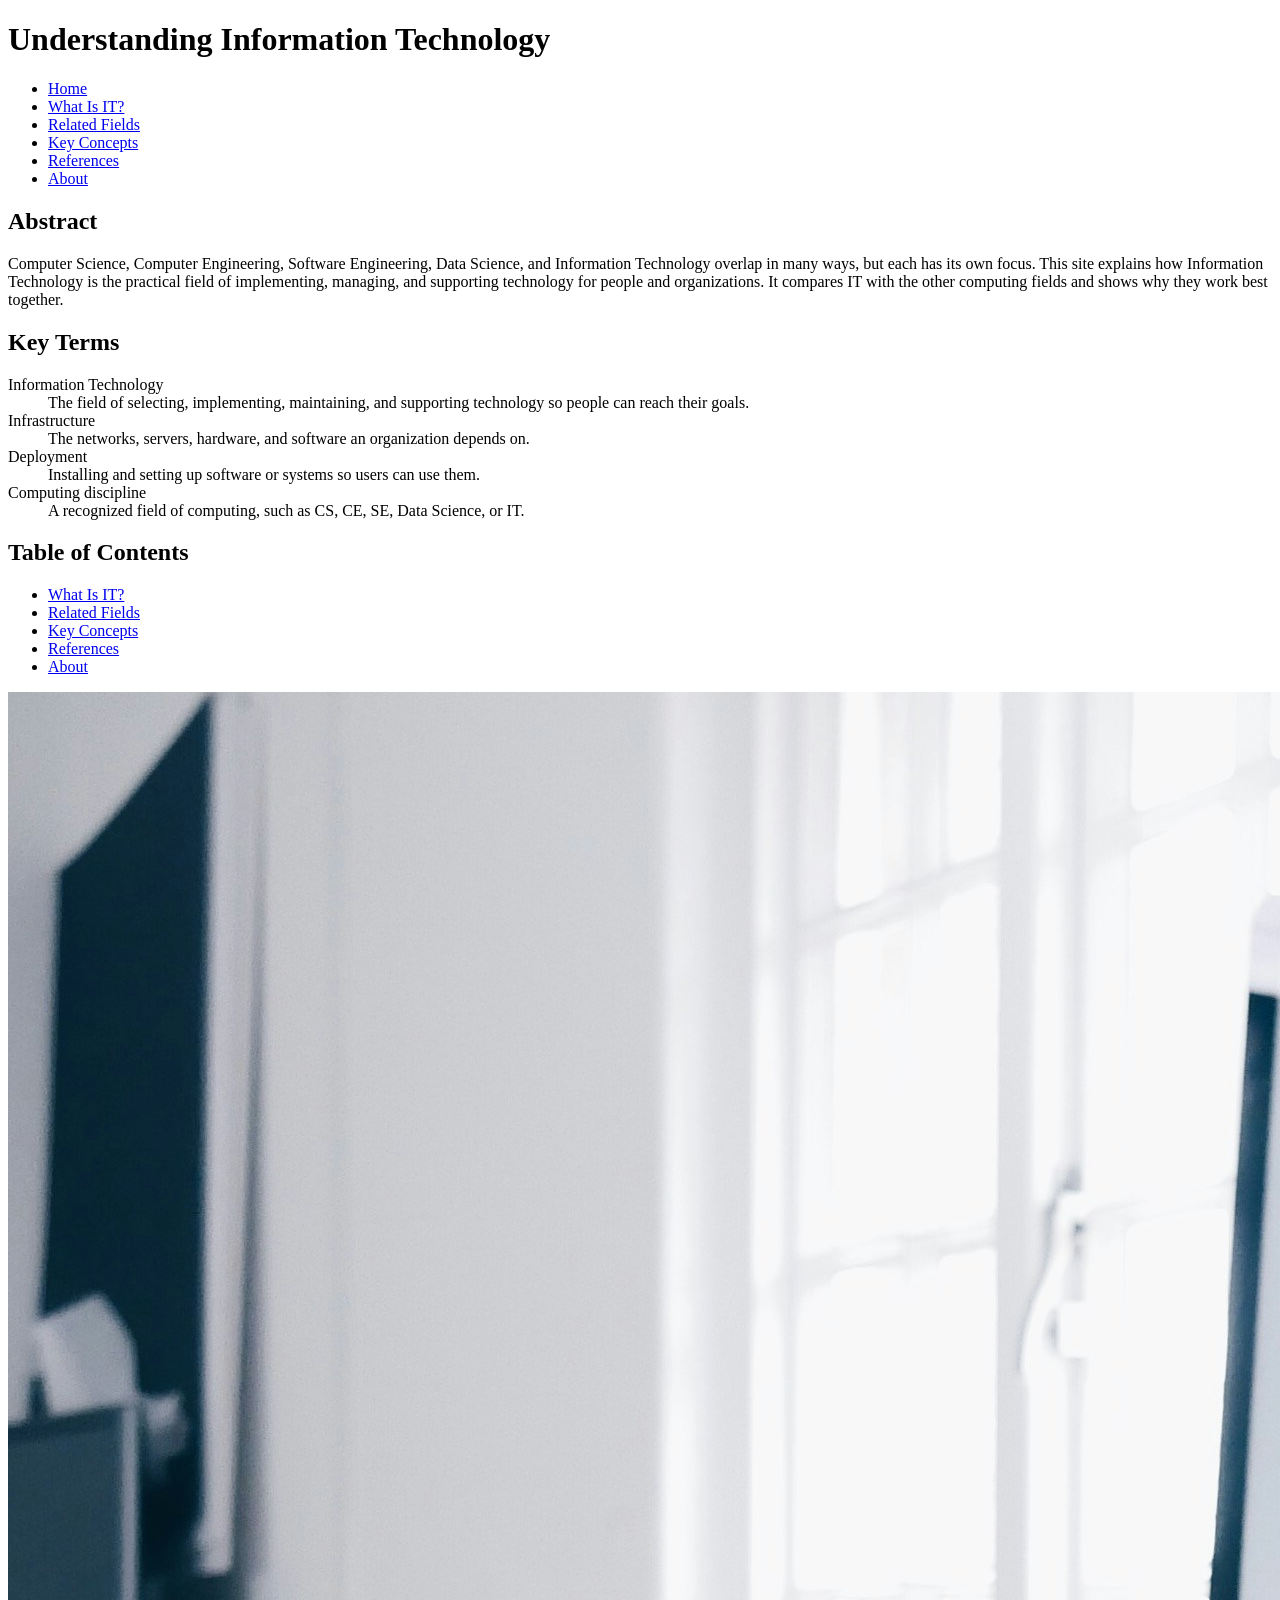
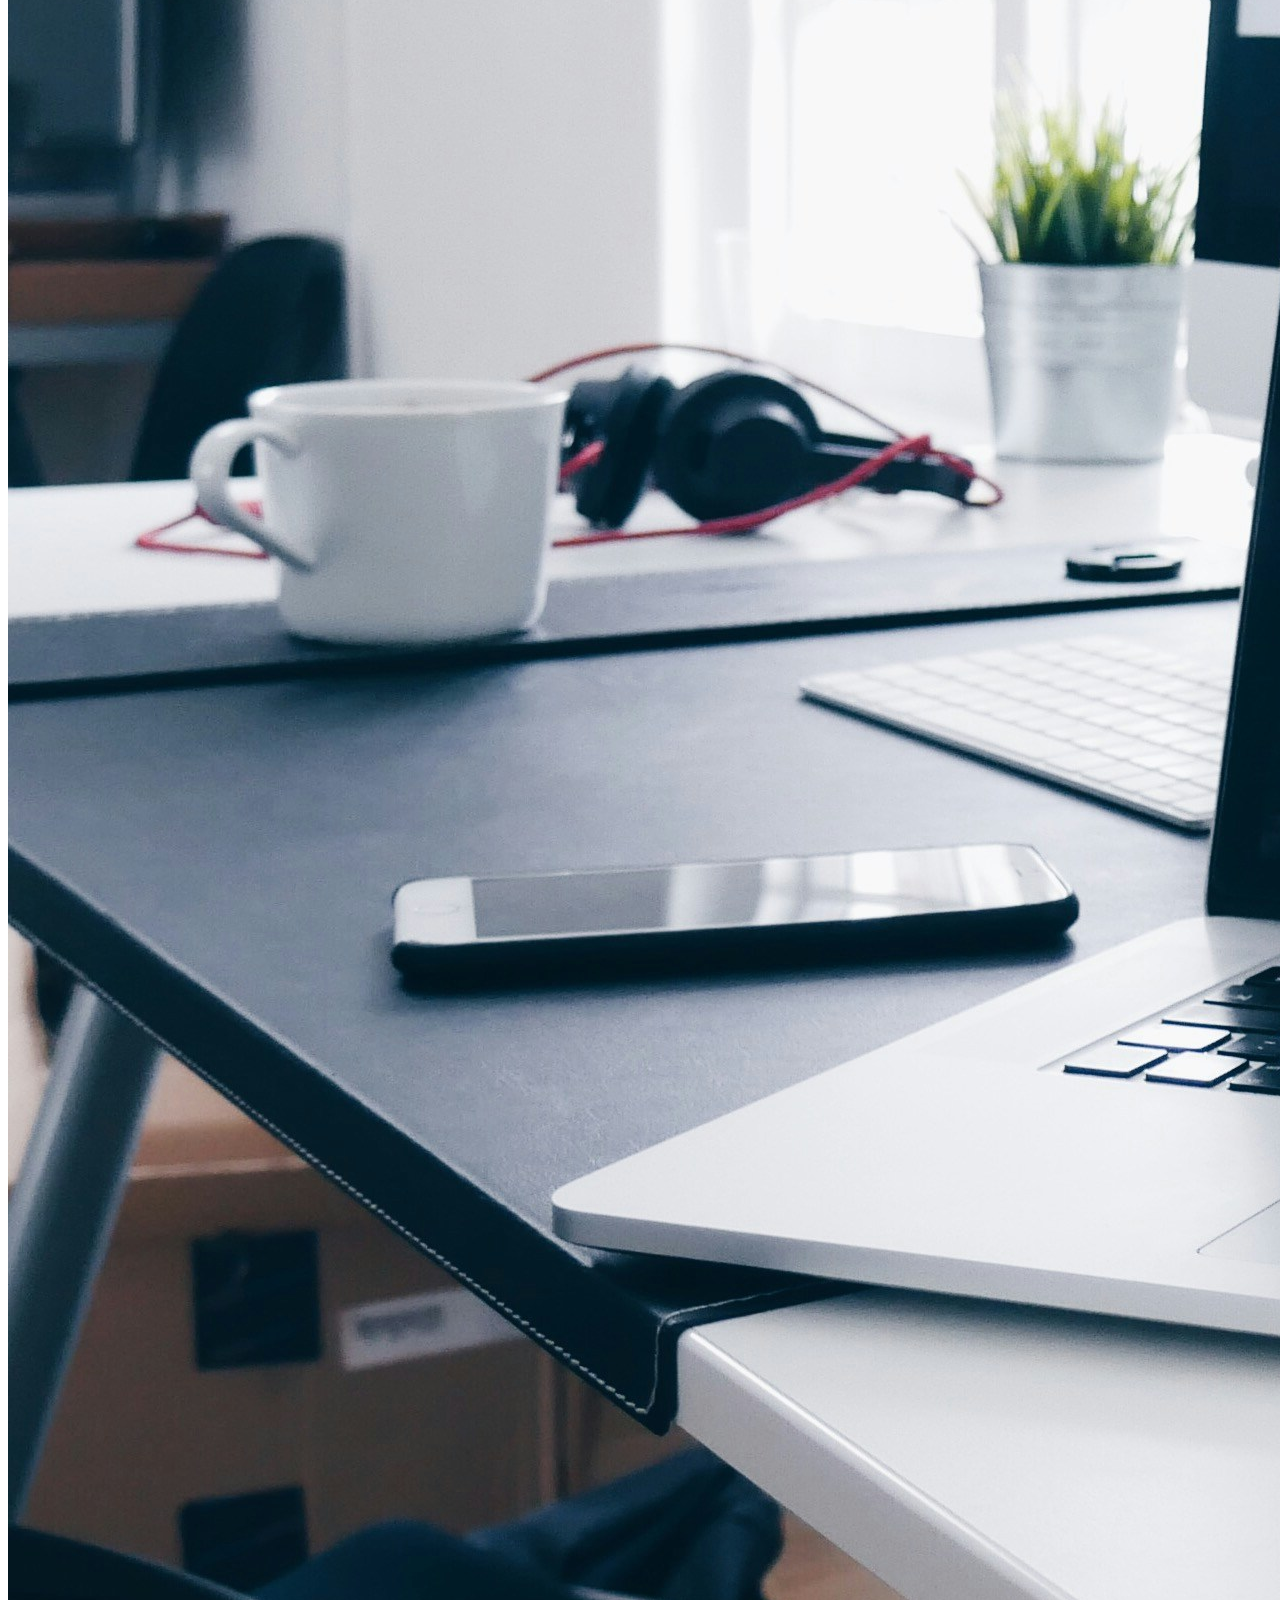
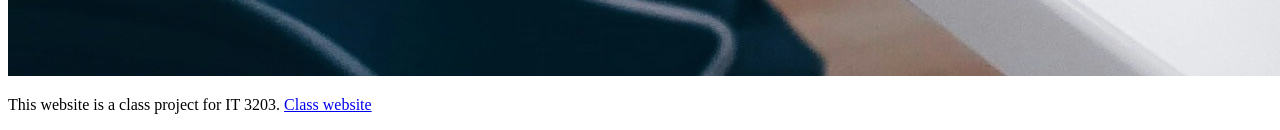
==== index.html @ 8ae1077f "Add HTML pages" ====
<!DOCTYPE html>
<html lang="en">
<head>
  <meta charset="UTF-8">
  <meta name="viewport" content="width=device-width, initial-scale=1.0">
  <title>Home | Understanding Information Technology</title>
  <!-- Link to the single shared stylesheet -->
  <link rel="stylesheet" href="css/styles.css">
</head>
<body>
<!-- Site header -->
<header>
  <h1>Understanding Information Technology</h1>
</header>

<!-- Main menu: must be identical on every page -->
<nav>
  <ul>
    <li><a href="index.html">Home</a></li>
    <li><a href="what-is-it.html">What Is IT?</a></li>
    <li><a href="related-fields.html">Related Fields</a></li>
    <li><a href="concepts.html">Key Concepts</a></li>
    <li><a href="references.html">References</a></li>
    <li><a href="about.html">About</a></li>
  </ul>
</nav>

<!-- Page content -->
<main>

  <!-- Abstract: short summary of the whole project -->
  <h2>Abstract</h2>
  <p>
    Computer Science, Computer Engineering, Software Engineering, Data Science, and
    Information Technology overlap in many ways, but each has its own focus. This site
    explains how Information Technology is the practical field of implementing,
    managing, and supporting technology for people and organizations. It compares IT
    with the other computing fields and shows why they work best together.
  </p>

  <!-- Key terms: a definition list -->
  <h2>Key Terms</h2>
  <dl>
    <dt>Information Technology</dt>
    <dd>The field of selecting, implementing, maintaining, and supporting technology so people can reach their goals.</dd>

    <dt>Infrastructure</dt>
    <dd>The networks, servers, hardware, and software an organization depends on.</dd>

    <dt>Deployment</dt>
    <dd>Installing and setting up software or systems so users can use them.</dd>

    <dt>Computing discipline</dt>
    <dd>A recognized field of computing, such as CS, CE, SE, Data Science, or IT.</dd>
  </dl>

  <!-- Table of contents: links to every other page -->
  <section id="toc">
    <h2>Table of Contents</h2>
    <ul>
      <li><a href="what-is-it.html">What Is IT?</a></li>
      <li><a href="related-fields.html">Related Fields</a></li>
      <li><a href="concepts.html">Key Concepts</a></li>
      <li><a href="references.html">References</a></li>
      <li><a href="about.html">About</a></li>
    </ul>
  </section>

  <!-- Image -->
  <img src="images/it-stock-image.jpg" alt="Image of a computer with a coding IDE open. Image by Christopher Gower on Unsplash.">
</main>

<!-- Required class project note -->
<footer>
  <p>This website is a class project for IT 3203.
    <a href="https://ksuweb.github.io/IT3203/">Class website</a></p>
</footer>
</body>
</html>
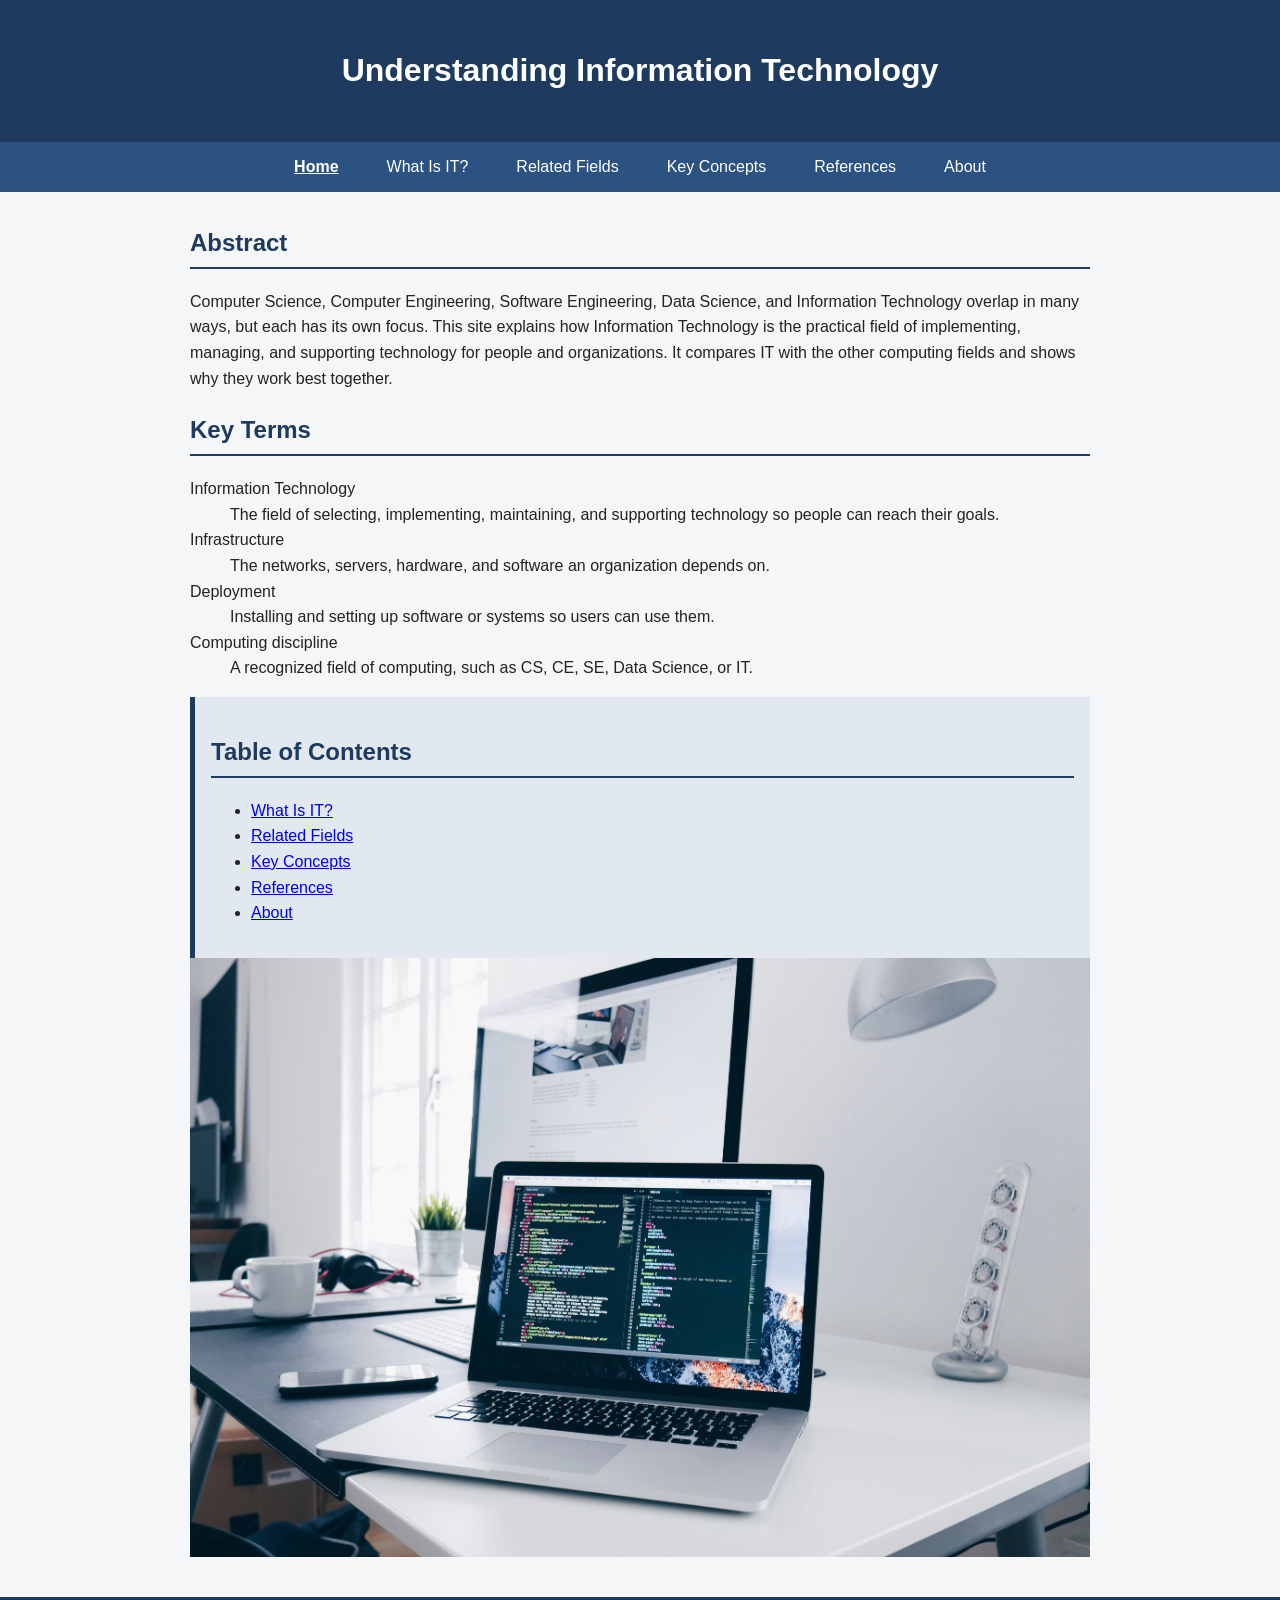
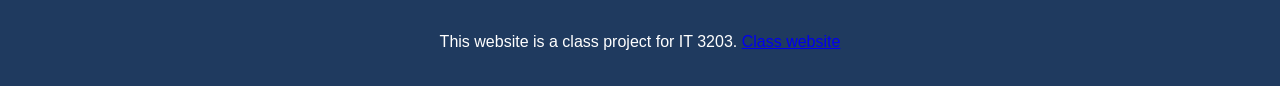
==== commit c63d2fa9: "Add active class to Home link in navigation" ====
--- a/index.html
+++ b/index.html
@@ -16,7 +16,7 @@
 <!-- Main menu: must be identical on every page -->
 <nav>
   <ul>
-    <li><a href="index.html">Home</a></li>
+    <li><a href="index.html" class="active" aria-current="page">Home</a></li>
     <li><a href="what-is-it.html">What Is IT?</a></li>
     <li><a href="related-fields.html">Related Fields</a></li>
     <li><a href="concepts.html">Key Concepts</a></li>
@@ -76,4 +76,4 @@
     <a href="https://ksuweb.github.io/IT3203/">Class website</a></p>
 </footer>
 </body>
-</html>+</html>
--- a/css/styles.css
+++ b/css/styles.css
@@ -0,0 +1,132 @@
+/* IT 3203 Milestone 1 - styles.css: the single stylesheet shared by all six pages */
+
+/* Base styles: sets the font, text color, and page background for the whole site. Margin 0 removes the browser's default gap. */
+body {
+  font-family: Arial, sans-serif;
+  line-height: 1.6;
+  color: #222;
+  background-color: #f4f6f8;
+  margin: 0;
+}
+
+/* Header: dark blue banner with white centered text. Padding gives the title breathing room. */
+header {
+  background-color: #1f3a5f;
+  color: white;
+  padding: 1.5rem;
+  text-align: center;
+}
+
+/* Footer: matches the header color so the page feels bookended. Holds the class project note. */
+footer {
+  background-color: #1f3a5f;
+  color: white;
+  padding: 1rem;
+  text-align: center;
+}
+
+/* Menu layout: flexbox puts the links in one centered row. flex-wrap lets the links drop to a new line on small screens instead of overflowing. Gap spaces them out, and list-style none removes the bullets. */
+nav ul {
+  display: flex;
+  flex-wrap: wrap;
+  justify-content: center;
+  gap: 0.5rem 1rem;
+  list-style: none;
+  margin: 0;
+  padding: 0.75rem;
+  background-color: #2c5282;
+}
+
+/* Menu links: white text with the underline removed. Padding makes each link a bigger, easier click target. */
+nav a {
+  color: white;
+  text-decoration: none;
+  padding: 0.5rem 1rem;
+}
+
+/* Hover effect: link background and text color change when the mouse is over it, so users can see what is clickable. */
+nav a:hover {
+  background-color: #63b3ed;
+  color: #111;
+}
+
+/* Current page: bold and underlined so visitors know which page they are on. */
+nav a.active {
+  font-weight: bold;
+  text-decoration: underline;
+}
+
+/* Main content: max-width keeps lines readable, and auto side margins center the content on the page. */
+main {
+  max-width: 900px;
+  margin: 2rem auto;
+  padding: 0 1rem;
+}
+
+/* Section headings: colored text with a bottom border to separate sections visually. */
+h2 {
+  color: #1f3a5f;
+  border-bottom: 2px solid #1f3a5f;
+  padding-bottom: 0.3rem;
+}
+
+/* Card (class selector): white box with a border and rounded corners that groups one concept or idea. */
+.card {
+  background-color: white;
+  border: 1px solid #ccc;
+  border-radius: 8px;
+  padding: 1rem;
+}
+
+/* Table of contents (ID selector): shaded box with a left border so it stands out on the home page. */
+#toc {
+  background-color: #e2e8f0;
+  padding: 1rem;
+  border-left: 5px solid #1f3a5f;
+}
+
+/* Grid layout: auto-fit and minmax let the cards reflow into fewer columns on small screens without extra code. */
+.concept-grid {
+  display: grid;
+  grid-template-columns: repeat(auto-fit, minmax(250px, 1fr));
+  gap: 1rem;
+}
+
+/* Tables: border-collapse removes double borders, and width 100% makes the table fill the content area. */
+table {
+  border-collapse: collapse;
+  width: 100%;
+}
+
+/* Table cells: borders and padding keep the data readable, with left-aligned text. */
+th, td {
+  border: 1px solid #999;
+  padding: 0.5rem;
+  text-align: left;
+}
+
+/* Table headers: dark background with white text so the header row stands out. */
+th {
+  background-color: #1f3a5f;
+  color: white;
+}
+
+/* Images: max-width 100% stops images from overflowing the page, and height auto keeps the proportions. */
+img {
+  max-width: 100%;
+  height: auto;
+}
+
+/* Small screens: tighter link padding so more links fit per row before wrapping. */
+@media (max-width: 600px) {
+  nav a {
+    display: block;
+    padding: 0.4rem 0.75rem;
+  }
+}
+
+/* Keyboard focus: matches the hover style so tab navigation is visible. */
+nav a:focus {
+  background-color: #63b3ed;
+  color: #111;
+}
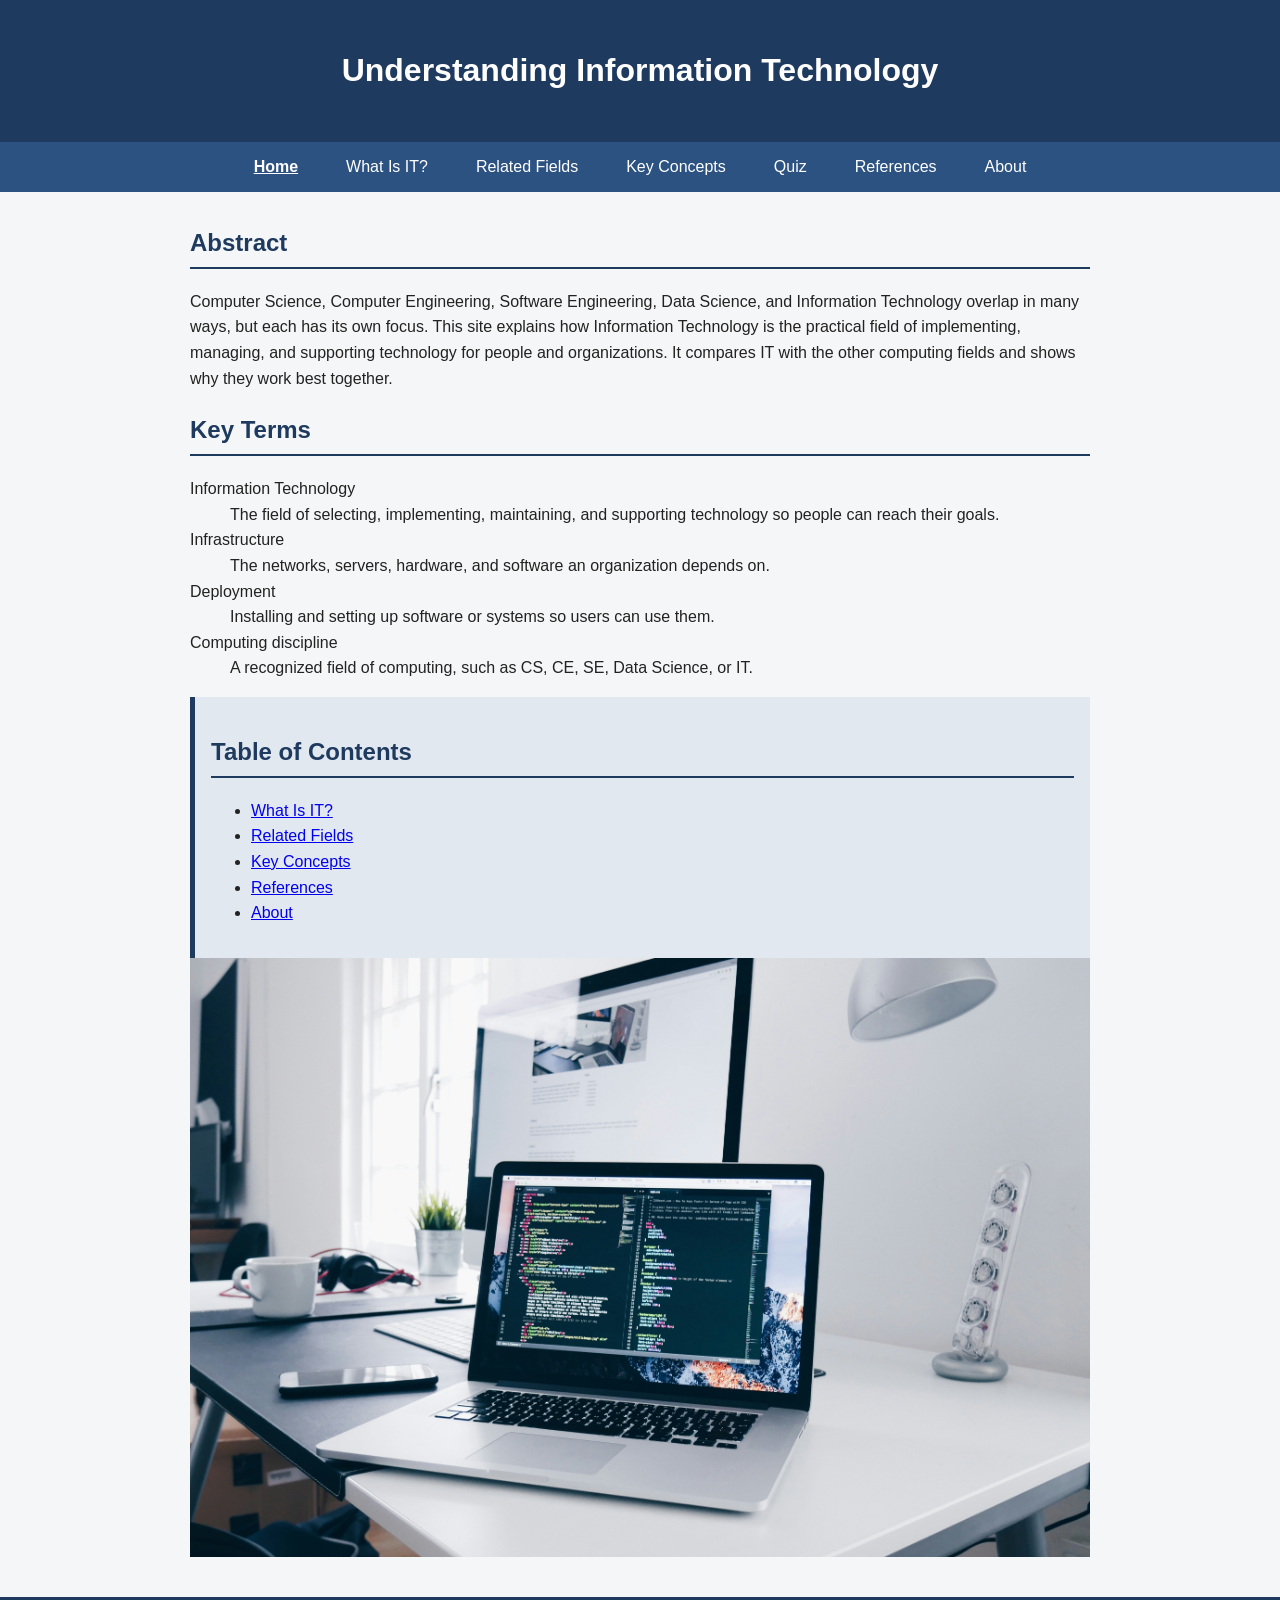
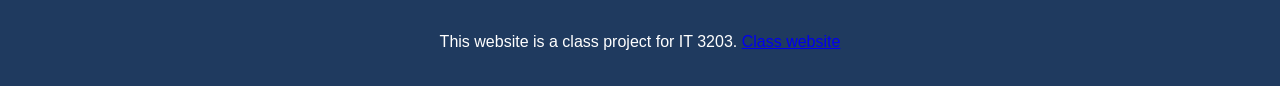
==== commit 7e1100c7: "Changing pages to include quiz" ====
--- a/index.html
+++ b/index.html
@@ -20,6 +20,7 @@
     <li><a href="what-is-it.html">What Is IT?</a></li>
     <li><a href="related-fields.html">Related Fields</a></li>
     <li><a href="concepts.html">Key Concepts</a></li>
+    <li><a href="quiz.html">Quiz</a></li>
     <li><a href="references.html">References</a></li>
     <li><a href="about.html">About</a></li>
   </ul>
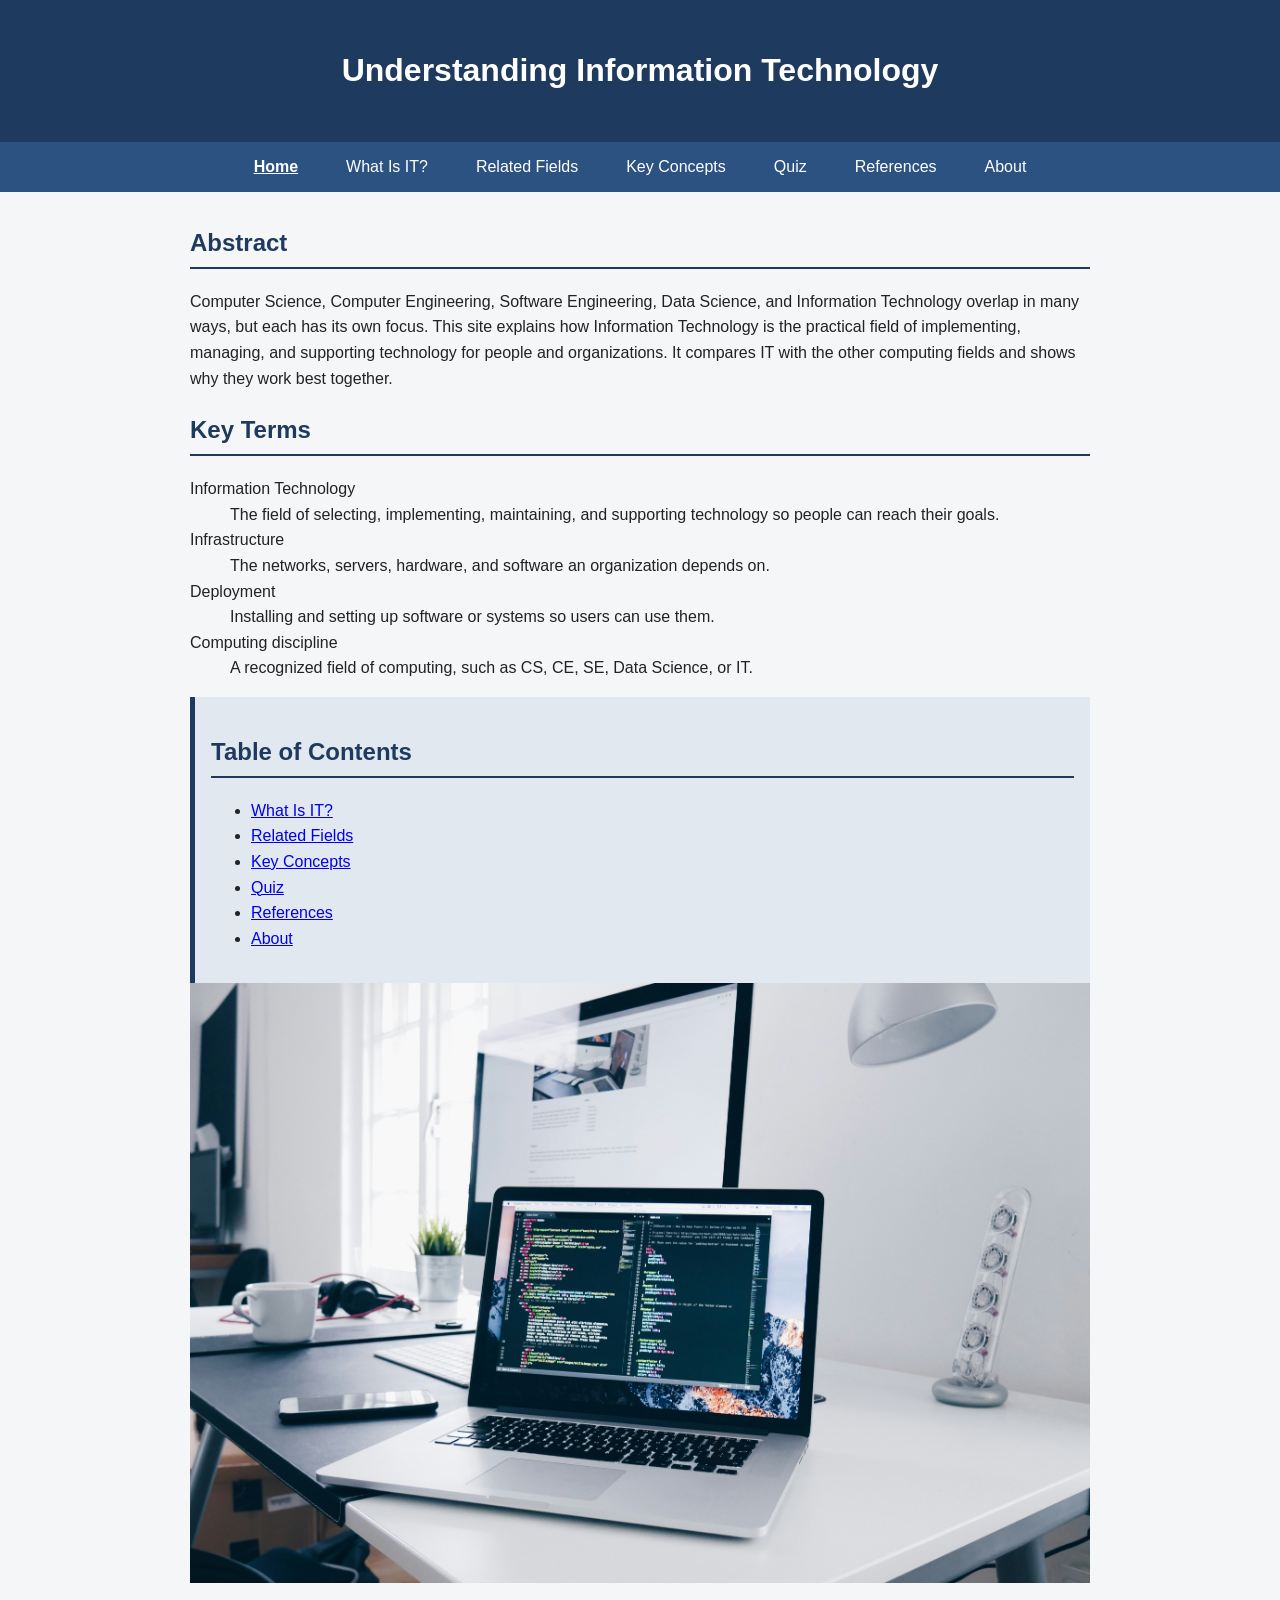
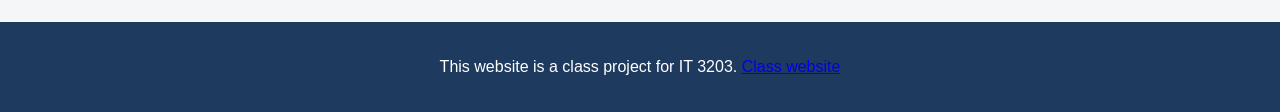
==== commit f2c26321: "toc fix" ====
--- a/index.html
+++ b/index.html
@@ -62,6 +62,7 @@
       <li><a href="what-is-it.html">What Is IT?</a></li>
       <li><a href="related-fields.html">Related Fields</a></li>
       <li><a href="concepts.html">Key Concepts</a></li>
+      <li><a href="quiz.html">Quiz</a></li>
       <li><a href="references.html">References</a></li>
       <li><a href="about.html">About</a></li>
     </ul>
--- a/css/styles.css
+++ b/css/styles.css
@@ -1,6 +1,21 @@
-/* IT 3203 Milestone 1 - styles.css: the single stylesheet shared by all six pages */
-
-/* Base styles: sets the font, text color, and page background for the whole site. Margin 0 removes the browser's default gap. */
+/* IT 3203 Milestone 2 - styles.css: the single stylesheet shared by all seven pages.
+
+   Sections:
+   1. Base styles
+   2. Page layout (header, main, footer)
+   3. Navigation
+   4. Headings and text
+   5. Cards, table of contents, and grid
+   6. Tables
+   7. Images
+   8. Quiz page (timer, questions, form controls, buttons, results)
+   9. Responsive adjustments
+*/
+
+
+/* ========== 1. BASE STYLES ========== */
+
+/* Sets the font, text color, and page background for the whole site. Margin 0 removes the browser's default gap. */
 body {
   font-family: Arial, sans-serif;
   line-height: 1.6;
@@ -9,6 +24,9 @@
   margin: 0;
 }
 
+
+/* ========== 2. PAGE LAYOUT ========== */
+
 /* Header: dark blue banner with white centered text. Padding gives the title breathing room. */
 header {
   background-color: #1f3a5f;
@@ -17,6 +35,13 @@
   text-align: center;
 }
 
+/* Main content: max-width keeps lines readable, and auto side margins center the content on the page. */
+main {
+  max-width: 900px;
+  margin: 2rem auto;
+  padding: 0 1rem;
+}
+
 /* Footer: matches the header color so the page feels bookended. Holds the class project note. */
 footer {
   background-color: #1f3a5f;
@@ -24,6 +49,9 @@
   padding: 1rem;
   text-align: center;
 }
+
+
+/* ========== 3. NAVIGATION ========== */
 
 /* Menu layout: flexbox puts the links in one centered row. flex-wrap lets the links drop to a new line on small screens instead of overflowing. Gap spaces them out, and list-style none removes the bullets. */
 nav ul {
@@ -44,8 +72,9 @@
   padding: 0.5rem 1rem;
 }
 
-/* Hover effect: link background and text color change when the mouse is over it, so users can see what is clickable. */
-nav a:hover {
+/* Hover and keyboard focus share one style so mouse and keyboard users get the same feedback. */
+nav a:hover,
+nav a:focus {
   background-color: #63b3ed;
   color: #111;
 }
@@ -56,12 +85,8 @@
   text-decoration: underline;
 }
 
-/* Main content: max-width keeps lines readable, and auto side margins center the content on the page. */
-main {
-  max-width: 900px;
-  margin: 2rem auto;
-  padding: 0 1rem;
-}
+
+/* ========== 4. HEADINGS AND TEXT ========== */
 
 /* Section headings: colored text with a bottom border to separate sections visually. */
 h2 {
@@ -70,6 +95,9 @@
   padding-bottom: 0.3rem;
 }
 
+
+/* ========== 5. CARDS, TABLE OF CONTENTS, AND GRID ========== */
+
 /* Card (class selector): white box with a border and rounded corners that groups one concept or idea. */
 .card {
   background-color: white;
@@ -92,6 +120,9 @@
   gap: 1rem;
 }
 
+
+/* ========== 6. TABLES ========== */
+
 /* Tables: border-collapse removes double borders, and width 100% makes the table fill the content area. */
 table {
   border-collapse: collapse;
@@ -111,22 +142,130 @@
   color: white;
 }
 
-/* Images: max-width 100% stops images from overflowing the page, and height auto keeps the proportions. */
+
+/* ========== 7. IMAGES ========== */
+
+/* max-width 100% stops images from overflowing the page, and height auto keeps the proportions. */
 img {
   max-width: 100%;
   height: auto;
 }
 
-/* Small screens: tighter link padding so more links fit per row before wrapping. */
-@media (max-width: 600px) {
-  nav a {
-    display: block;
-    padding: 0.4rem 0.75rem;
-  }
-}
-
-/* Keyboard focus: matches the hover style so tab navigation is visible. */
-nav a:focus {
-  background-color: #63b3ed;
-  color: #111;
-}
+
+/* ========== 8. QUIZ PAGE ========== */
+
+/* --- Timer --- */
+
+/* Stays visible at the top of the screen while scrolling through the questions. */
+#timer {
+  position: sticky;
+  top: 0;
+  z-index: 10;
+  background-color: #1f3a5f;
+  color: white;
+  font-weight: bold;
+  text-align: center;
+  padding: 0.6rem;
+  border-radius: 8px;
+  margin-bottom: 1rem;
+}
+
+/* Warning color: quiz.js adds this class when 60 seconds or less remain. */
+#timer.low-time {
+  background-color: #c53030;
+}
+
+/* --- Question cards --- */
+
+/* Each question is a white card with spacing so questions are easy to tell apart. */
+.question {
+  background-color: white;
+  border: 1px solid #ccc;
+  border-radius: 8px;
+  margin-bottom: 1rem;
+  padding: 1rem;
+}
+
+/* Legend: styled as a small pill label sitting on the top border of each card. */
+.question legend {
+  background-color: #1f3a5f;
+  color: white;
+  font-weight: bold;
+  padding: 0.2rem 0.8rem;
+  border-radius: 20px;
+  font-size: 0.9rem;
+}
+
+/* --- Form controls --- */
+
+/* Radio/checkbox options: each sits on its own line. The fill-in-the-blank labels have a "for" attribute, so :not([for]) skips them and they keep flowing with their text box. */
+.question label:not([for]) {
+  display: block;
+  margin: 0.4rem 0;
+  padding: 0.4rem 0.6rem;
+  border-radius: 6px;
+  cursor: pointer;
+}
+
+/* Hover: highlights the row so the clickable area is obvious. */
+.question label:not([for]):hover {
+  background-color: #e2e8f0;
+}
+
+/* Fill-in-the-blank text boxes: bordered, rounded, and sized to fit short answers. */
+.question input[type="text"] {
+  width: 12rem;
+  max-width: 100%;
+  padding: 0.4rem 0.6rem;
+  border: 2px solid #a0aec0;
+  border-radius: 6px;
+  font-size: 1rem;
+}
+
+/* Focus: a clear outline so keyboard and mouse users can see which control is active. */
+.question input[type="text"]:focus {
+  outline: none;
+  border-color: #2c5282;
+  box-shadow: 0 0 0 3px rgba(99, 179, 237, 0.5);
+}
+
+/* Radio buttons and checkboxes: larger and tinted to match the site colors. */
+.question input[type="radio"],
+.question input[type="checkbox"] {
+  accent-color: #2c5282;
+  width: 1.1rem;
+  height: 1.1rem;
+  margin-right: 0.5rem;
+  vertical-align: middle;
+}
+
+/* Locked state after submitting: the "not-allowed" cursor shows the answers can't change. */
+.question input:disabled {
+  cursor: not-allowed;
+}
+
+/* --- Buttons --- */
+
+/* Button row: flexbox with wrapping so the buttons stack on small screens. */
+.quiz-buttons {
+  display: flex;
+  flex-wrap: wrap;
+  gap: 1rem;
+  margin: 1.5rem 0;
+}
+
+/* Shared look for all three quiz buttons. */
+#submit-btn,
+#reset-btn,
+#retake-btn {
+  font-size: 1rem;
+  font-weight: bold;
+  padding: 0.7rem 1.5rem;
+  border-radius: 6px;
+  cursor: pointer;
+}
+
+/* Primary actions (Submit, Retake): solid blue. */
+#submit-btn,
+#retake-btn {
+  background-color:
